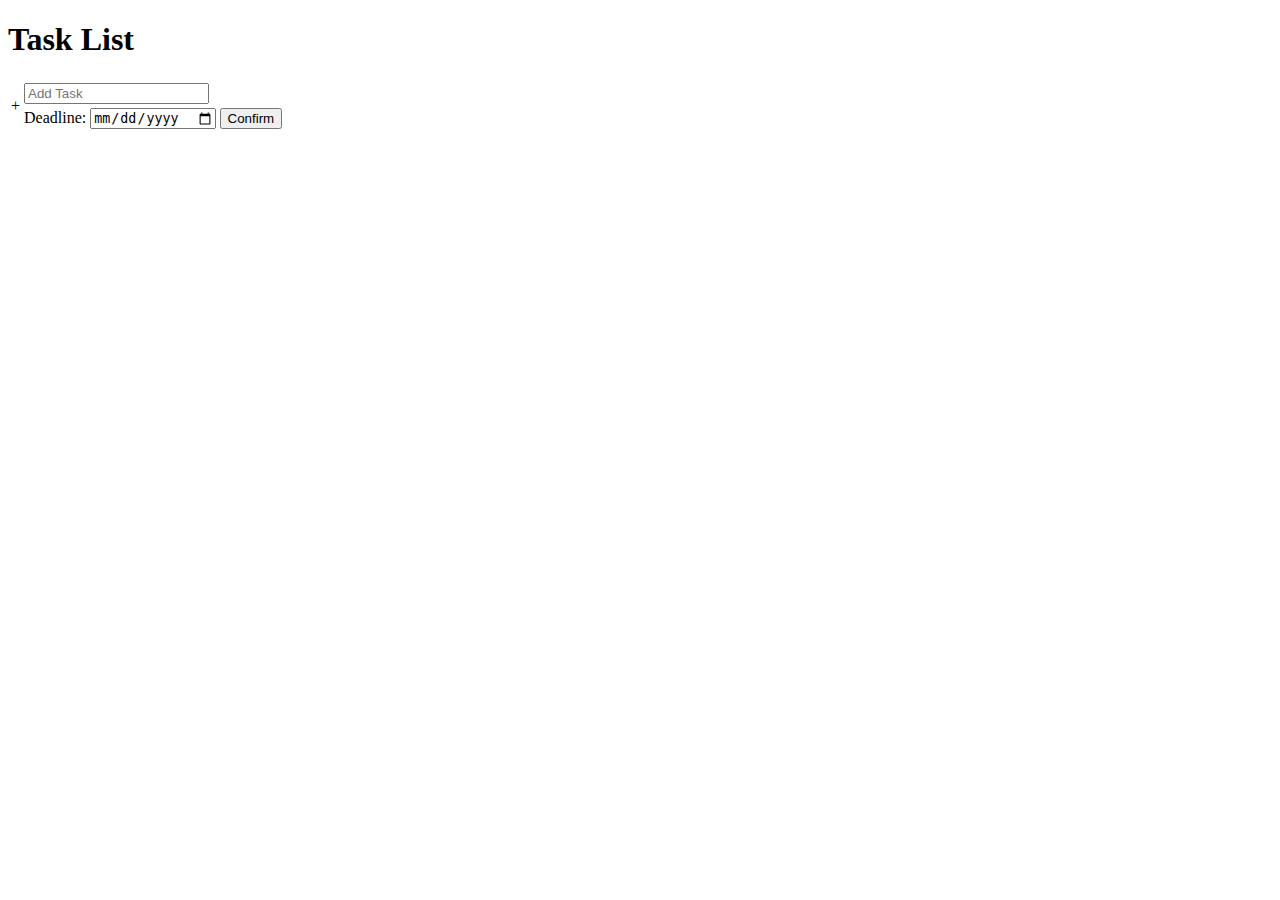
==== Todo/index.html @ 8a422b5e "Add Todo program" ====
<!doctype html>
<html>

	<head>

		<title>Todo List</title>

		<meta charset="utf-8"/>
		<meta name="viewport" content="width=device-width, user-scalable=no"/>

		<link rel="stylesheet" type="text/css" href="css/layout.css"/>

		<script runat="server">

			function connectDB() {

				var conn = new Jaxer.DB.SQLite.Connection({
					PATH : "/tmp/todo.sql"
				});
				
				return conn;

			}

			function createDatabase() {

				var conn = connectDB();

				var sql = [
					"CREATE TABLE IF NOT EXISTS todo (",
					"  id INTEGER PRIMARY KEY,",
					"  item_name varchar(255),",
					"  item_date date,",
					"  item_done tinyint default 0,",
					"  item_fav tinyint default 0",
					")"
				];

				
				conn.open();
				conn.execute(sql.join(""));
				conn.close();
				

			}

			createDatabase();

		</script>

		<script runat="server-proxy">

			function insertItem(item) {

				var conn = connectDB();
			
				var sql = [
					"INSERT INTO todo (",
					"  item_name, ",
					"  item_date ",
					") VALUES ( ?, ? )"
				];

				conn.open();
				conn.execute(sql.join(""), [item.input, item.date]);
				
				sql = [
					"SELECT * FROM todo ",
					"ORDER BY id DESC ",
					"LIMIT 1"
				];
				
				var result = conn.execute(sql.join(""));
				conn.close();

				return result.firstRow;

			}

			function selectItems() {

				var conn = connectDB();
			
				sql = [
					"SELECT * FROM todo ",
					"ORDER BY id ASC"
				];
				
				conn.open();
				var result = conn.execute(sql.join(""));
				conn.close();

				return result.rows;

			}

			function updateFavorite(id, num) {

				var conn = connectDB();
			
				sql = [
					"UPDATE todo ",
					"SET item_fav = ? ",
					"WHERE id = ?"
				];
				
				conn.open();
				conn.execute(sql.join(""), [num, id]);
				conn.close();

				return "okay";

			}

			function updateComplete(id, num) {

				var conn = connectDB();
			
				sql = [
					"UPDATE todo ",
					"SET item_done = ? ",
					"WHERE id = ?"
				];
				
				conn.open();
				conn.execute(sql.join(""), [num, id]);
				conn.close();

				return "okay";

			}

			function updateContent(id, name, date) {

				var conn = connectDB();
			
				sql = [
					"UPDATE todo ",
					"SET item_name = ?, ",
					"item_date = ? ",
					"WHERE id = ?"
				];
				
				conn.open();
				conn.execute(sql.join(""), [name, date, id]);
				conn.close();

				return "okay";

			}

			function removeContent(id) {

				var conn = connectDB();
			
				sql = [
					"DELETE FROM todo ",
					"WHERE id = ?"
				];
				
				conn.open();
				conn.execute(sql.join(""), [id]);
				conn.close();

				return "okay";

			}

			

		</script>

	</head>

	<body>

		<main>

			<header>

				<article>
					<h1>
						Task List
					</h1>
				</article>

			</header>

			<section>
				
				<article>

					<div class="add-form">
						
						<table>
							<tr>
								<td rowspan="2" class="plus">
									
									<div class="plus">+</div>

								</td>
								<td colspan="2">
									<input type="text" placeholder="Add Task" id="form.input"/>
								</td>
							</tr>
							<tr>
								<td class="top">
									<span>Deadline:</span> <input type="date" id="form.date"/>
								</td>
								<td class="top right">
									<button id="form.submit">Confirm</button>
								</td>
							</tr>
						</table>

					</div>

					<ul id="form.list">
						
						<!--
						<li>
						
						<div class="add-form readonly">
						<table>
							<tr>
								<td class="plus">
									<input type="checkbox" readonly="readonly"/>
								</td>
								<td colspan="2">
									<input type="text" placeholder="Add Task"/>
								</td>
							</tr>
							<tr>
								<td class="star"><a>★</a></td>
								<td class="top">
									<span>Deadline:</span> <input type="date" readonly="readonly"/>
								</td>
								<td class="top right">
									<button>Edit</button>
								</td>
							</tr>
						</table>
						</div>
						
						</li>

						<li>
						
						<div class="add-form readonly favorite">
						<table>
							<tr>
								<td class="plus">
									<input type="checkbox"/>
								</td>
								<td colspan="2">
									<input type="text" placeholder="Add Task" readonly="readonly"/>
								</td>
							</tr>
							<tr>
								<td class="star"><a>★</a></td>
								<td class="top">
									<span>Deadline:</span> <input type="date" readonly="readonly"/>
								</td>
								<td class="top right">
									<button>Edit</button>
								</td>
							</tr>
						</table>
						</div>
						
						</li>

						<li>
						
						<div class="add-form readonly checked">
						<table>
							<tr>
								<td class="plus">
									<input type="checkbox" checked/>
								</td>
								<td colspan="2">
									<input type="text" placeholder="Add Task"/>
								</td>
							</tr>
							<tr>
								<td class="star"><a>★</a></td>
								<td class="top">
									<span>Deadline:</span> <input type="date" readonly="readonly"/>
								</td>
								<td class="top right">
									<button>Edit</button>
								</td>
							</tr>
						</table>
						</div
						
						</li>
						-->

					</ul>

				</article>

			</section>

		</main>

		<script type="text/javascript" src="js/client.js"></script>

	</body>

</html>
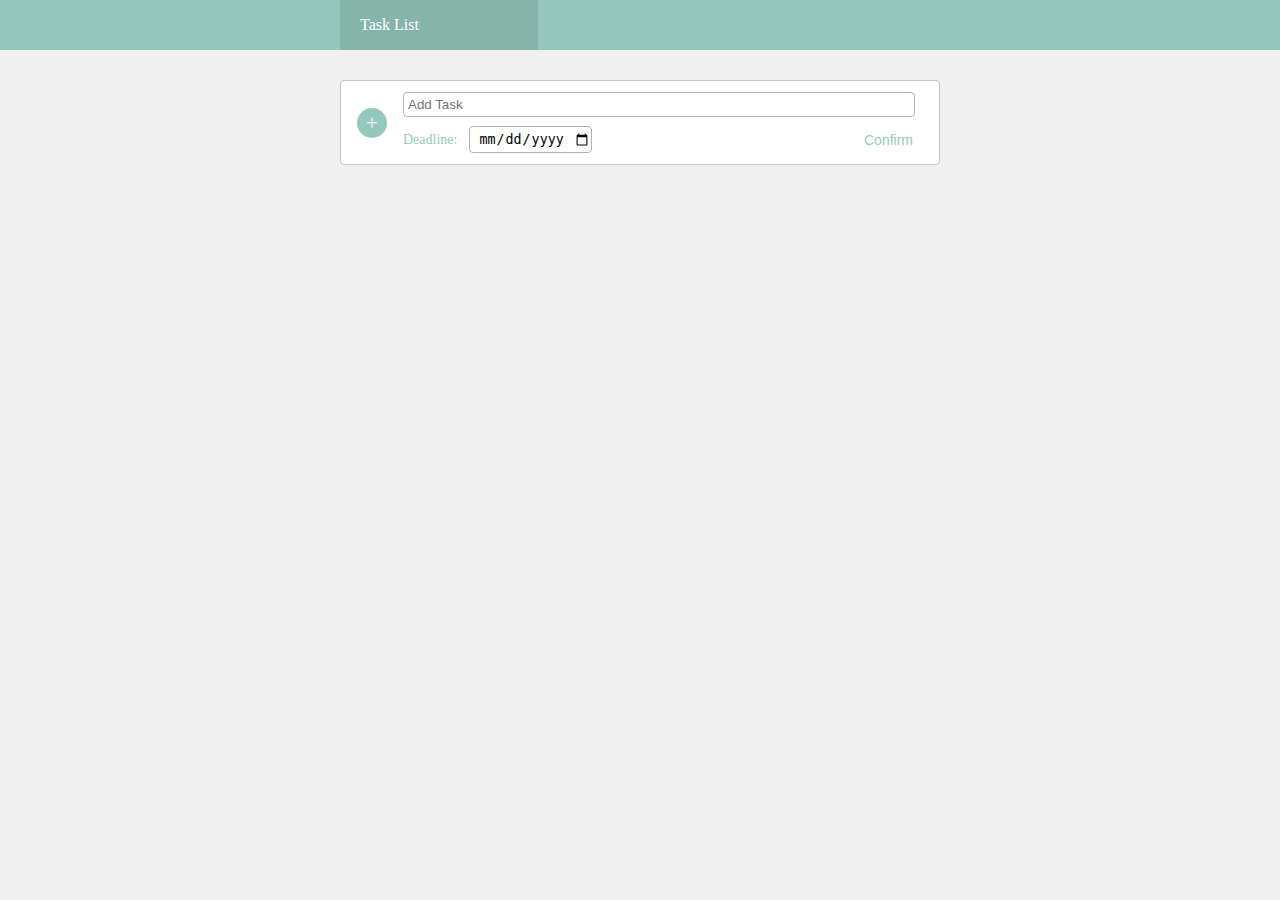
==== commit 57f26377: "Update index.html" ====
--- a/Todo/index.html
+++ b/Todo/index.html
@@ -8,7 +8,7 @@
 		<meta charset="utf-8"/>
 		<meta name="viewport" content="width=device-width, user-scalable=no"/>
 
-		<link rel="stylesheet" type="text/css" href="css/layout.css"/>
+		<link rel="stylesheet" type="text/css" href="layout.css"/>
 
 		<script runat="server">
 
@@ -305,7 +305,7 @@
 
 		</main>
 
-		<script type="text/javascript" src="js/client.js"></script>
+		<script type="text/javascript" src="client.js"></script>
 
 	</body>
 
--- a/Todo/layout.css
+++ b/Todo/layout.css
@@ -0,0 +1,226 @@
+body {
+
+	padding: 0;
+	margin: 0;
+	background-color: #f0f0f0;
+
+}
+
+article {
+
+	width: 600px;
+	height: 100%;
+	display: block;
+	margin: auto;
+
+}
+
+header {
+
+	height: 50px;
+	width: 100%;
+	position: fixed;
+	left: 0;
+	top: 0;
+	background-color: #95c8bc;
+	z-index: 10;
+
+}
+
+header h1 {
+
+	padding: 0;
+	margin: 0;
+	height: 100%;
+	line-height: 50px;
+	color: #fff;
+	width: 33%;
+	background-color: #85b4a9;
+	font-size: 16px;
+	font-weight: 400;
+	text-indent: 20px;
+
+}
+
+section {
+
+	padding-top: 80px;
+	padding-bottom: 30px;
+
+}
+
+div.add-form {
+
+	width: calc(100% - 22px);
+	padding: 10px;
+	border: 1px solid #c3c3c3;
+	border-radius: 4px;
+	background-color: #fff;
+	transition: all 200ms;
+
+	transform: translatex(0);
+	opacity: 1;
+
+}
+
+div.add-form table {
+
+	width: 100%;
+	table-layout: fixed;
+	border-collapse: collapse;
+
+}
+
+div.add-form table td.plus {
+
+	width: 40px;
+	padding-right: 10px;
+
+}
+
+div.add-form table div.plus {
+
+	width: 30px;
+	height: 30px;
+	border-radius: 100%;
+	display: block;
+	margin: auto;
+	color: #fff;
+	line-height: 30px;
+	text-align: center;
+	fon-weight: bold;
+	background-color: #95c8bc;
+	font-size: 20px;
+
+}
+
+div.add-form table td input {
+
+	background-color: transparent;
+	border: 1px solid #b3b3b3;
+	padding: 4px 0;
+	text-indent: 4px;
+	border-radius: 4px; 
+}
+
+div.add-form.no-indent table td input {
+
+	text-indent: 0;
+
+}
+
+div.add-form table td input[type="text"] {
+
+	width: calc(100% - 15px);
+
+}
+
+div.add-form table td.top {
+
+	padding-top: 8px;
+
+}
+
+div.add-form table td.right {
+
+	text-align: right;
+	padding-right: 10px;
+
+}
+
+div.add-form table td.top span {
+
+	font-size: 14px;
+	padding-right: 8px;
+	color: #98cabe;
+}
+
+div.add-form button {
+
+	font-size: 14px;
+	color: #98cabe;
+	border: none;
+	background-color: transparent;
+
+}
+
+div.add-form button:hover {
+
+	cursor: pointer;
+
+}
+
+ul {
+
+	padding: 20px 0;
+	margin: 0;
+
+}
+
+li {
+
+	list-style: none;
+	overflow-x: hidden;
+	margin-bottom: 8px;
+
+}
+
+div.add-form.readonly input {
+
+	border: 1px solid transparent;
+
+}
+
+div.add-form.new {
+
+	transform: translatex(-100%);
+	opacity: 0;
+
+}
+
+div.add-form.checked {
+
+	background-color: #ececec;
+	border-color: #d8d8d8;
+
+}
+
+div.add-form.checked input[type="text"] {
+
+	text-decoration: line-through;
+
+}
+
+div.add-form.checked input {
+
+	color: #7a7a7a;
+
+}
+
+div.add-form.favorite {
+
+	background-color: #e3f5f0;
+	border-color: #95c8bc;
+
+}
+
+div.add-form table td.star {
+
+	color: #d8d8d8;
+	font-size: 22px;
+	text-indent: 4px;
+
+}
+
+div.add-form table td.star a:hover {
+
+	cursor: pointer;
+	color: #f5c062;
+
+}
+
+div.add-form.favorite table td.star {
+
+	color: #f5a81e !important;
+
+}
